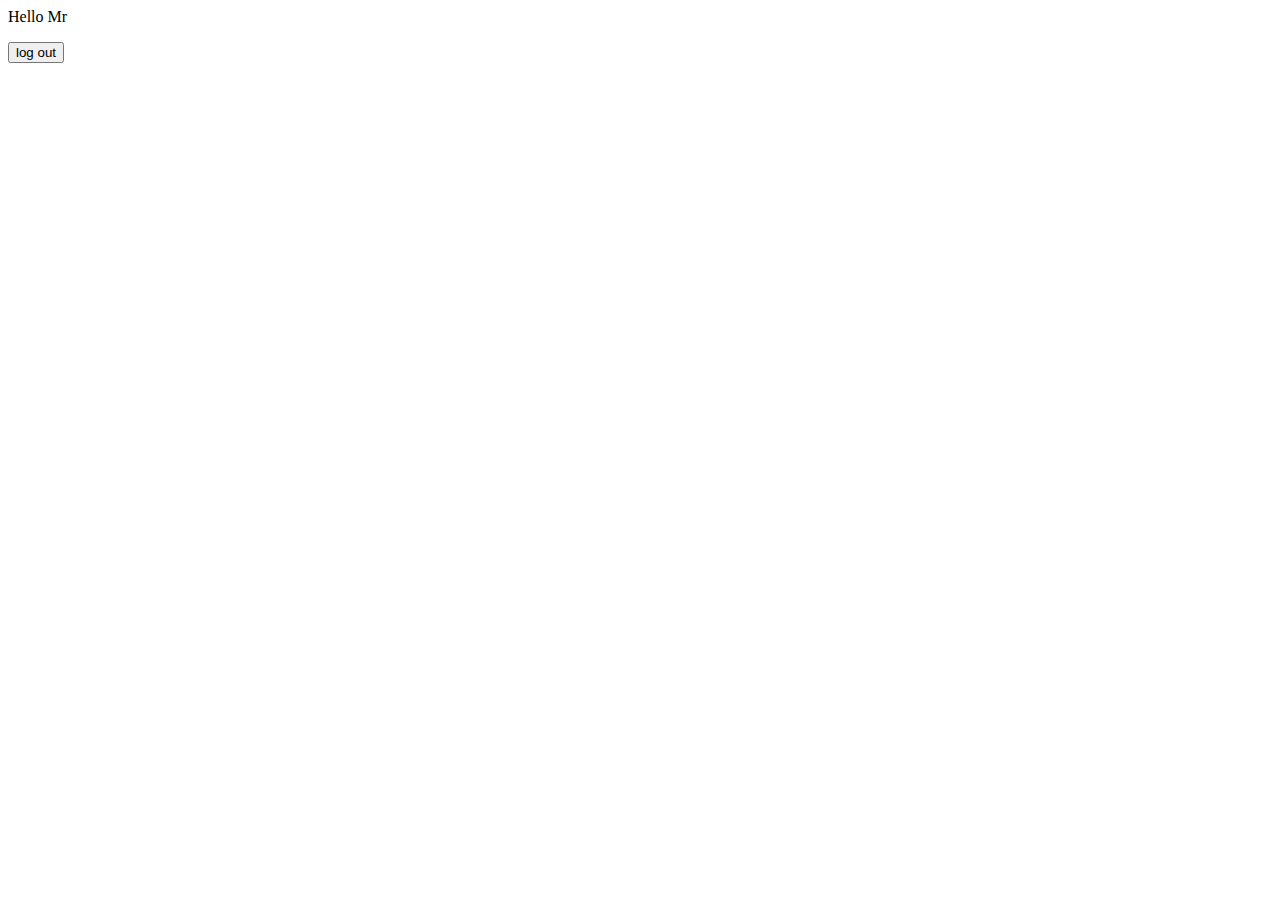
==== pages/home.html @ 2b460e4c "Nadhir New Update v1.0.7" ====
<!DOCTYPE html>
<html lang="en">

<head>
    <meta charset="UTF-8">
    <meta http-equiv="X-UA-Compatible" content="IE=edge">
    <meta name="viewport" content="width=device-width, initial-scale=1.0">
    <title>Document</title>
</head>

<body>
    <div>Hello Mr <p></p>
    </div>
    <script type="module" src="home.js"></script>
    <button>log out</button>
</body>

</html>
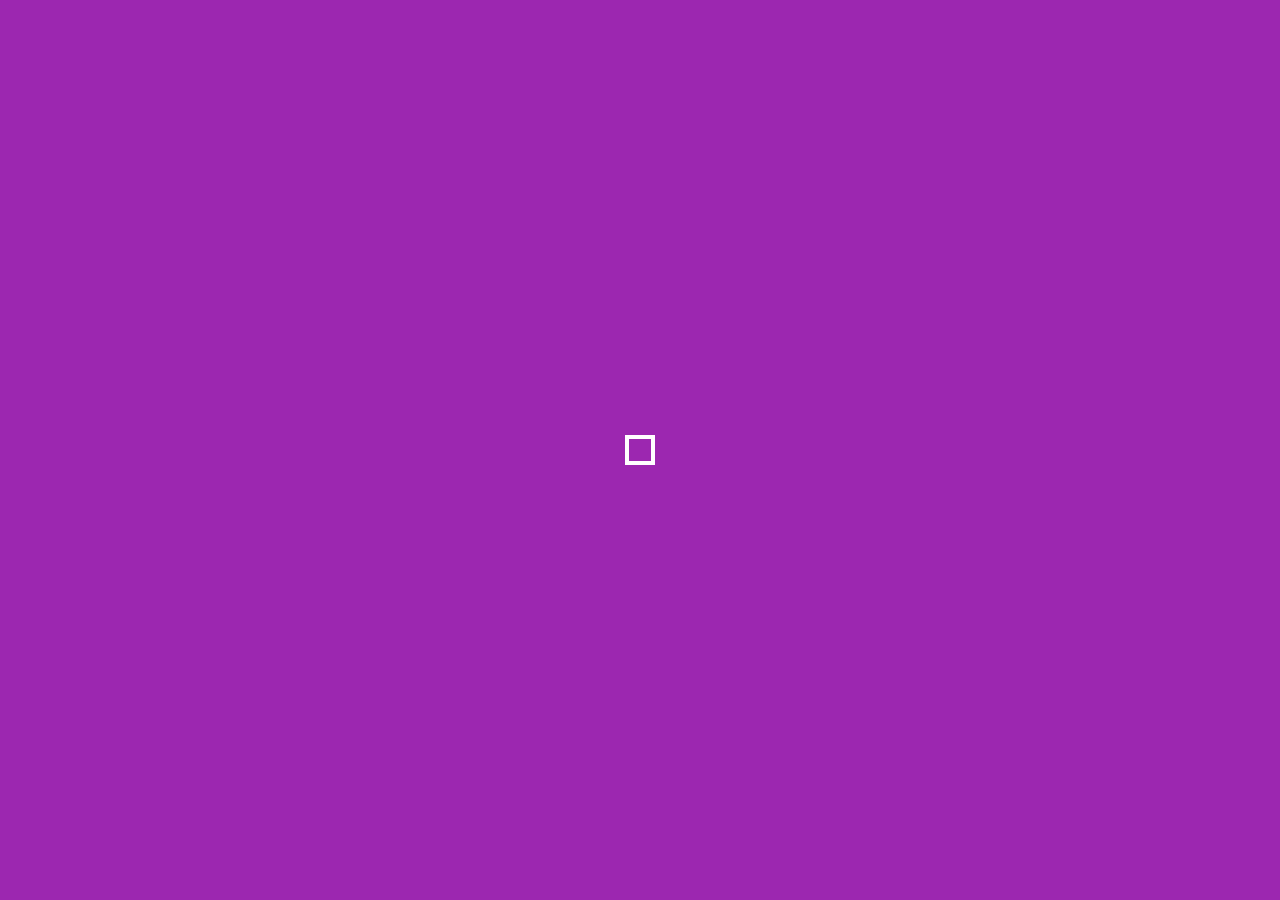
==== commit 6c6a2e0e: "final update" ====
--- a/pages/home.html
+++ b/pages/home.html
@@ -1,18 +1,266 @@
 <!DOCTYPE html>
 <html lang="en">
-
 <head>
     <meta charset="UTF-8">
     <meta http-equiv="X-UA-Compatible" content="IE=edge">
     <meta name="viewport" content="width=device-width, initial-scale=1.0">
-    <title>Document</title>
+    <title>SCC | Home</title>
+    <!-- font style -->
+    <link rel="preconnect" href="https://fonts.googleapis.com">
+    <link rel="preconnect" href="https://fonts.gstatic.com" crossorigin>
+    <link
+        href="https://fonts.googleapis.com/css2?family=Urbanist:ital,wght@0,100;0,200;0,300;0,400;0,500;0,600;0,700;0,800;0,900;1,100;1,200;1,300;1,400;1,500;1,600;1,700;1,800;1,900&display=swap"
+        rel="stylesheet">
+    <!-- icons link -->
+    <link rel="stylesheet" href="https://cdnjs.cloudflare.com/ajax/libs/font-awesome/4.7.0/css/font-awesome.min.css">
+    <!-- title logo icon -->
+    <link rel="shortcut icon" href="../images/logo.png" type="image/x-icon">
+    <!-- style -->
+    <link rel="stylesheet" href="../css/home.css">
+    <link rel="stylesheet" href="../css/loading_style.css">
+    <link rel="stylesheet" href="../css/navBar.css">
+    <link rel="stylesheet" href="../css/footer.css">
 </head>
+<body>
+    <div class="loader-wrapper">
+        <span class="loader"><span class="loader-inner"></span></span>
+    </div>
+    <header>
+        <div class="container">
+            <nav>
+                <div class="logo">
+                    <img src="../images/logo.png" alt="">
+                    <p class="back">Start Coding Club</p>
+                </div>
+                <i class="fa fa-bars" onclick="navbar()" id="menu"></i>
+                <ul>
+                    <li><a href="#" class="active">Home</a></li>
+                    <li><a href="projects.html">Project</a></li>
+                    <li><a href="chat.html">Chats</a></li>
+                    <li><a href="profile.html">Profile</a></li>
+                    <li><a href="members.html">Members</a></li>
+                </ul>
+                <div class="profile">
+                    <div>
+                        <img id="userPhoto" src="" alt="">
+                        <p id="userName"></p>
+                    </div>
+                    <ul>
+                        <li><a href="edit_profile.html">Edit Profile</a></li>
+                        <li><button id="signOut"><i class="fa fa-sign-out"></i> Sign Out</button></li>
+                    </ul>
+                </div>
+            </nav>
+        </div>
+    </header>
+    <section class="home">
+        <div class="container">
+            <div>
+                <h1>Welcome To <br> Start Coding Club</h1>
+                <p id="name"></p>
+            </div>
+            <img src="../images/undraw_programming_2svr.svg" alt="">
+        </div>
+    </section>
+    <section class="events">
+        <div class="container">
+            <div class="event">
+                <img src="../images/Black Scary Halloween Night.png" alt="">
+            </div>
+            <div class="event_par">CLUB <br> EVENTS</div>
+            <div class="event">
+                <img src="../images/Black Scary Halloween Night (1).png" alt="">
+            </div>
+        </div>
+    </section>
+    <div class="container spr"></div>
+    <section class="projects">
+        <div class="container">
+            <div>
+                <h3>Latest Projects</h3>
+                <a href="projects.html">More Projects <i class="fa fa-arrow-right"></i></a>
+            </div>
+        </div>
+    </section>
+    <div class="container spr"></div>
+    <section class="chat">
+        <div class="container">
+            <i class="fa fa-wechat"></i>
+            <p>You can now communicate with Club members easily <br> and at any time</p>
+            <a href="chat.html">Chat Now</a>
+        </div>
+    </section>
+    <section class="members">
+        <a href="members.html">Show More</a>
+        <div class="container">
+            <div class="card">
+                <div class="content">
+                    <div class="imgBx"><img src="" alt=""></div>
+                    <div class="contentBx">
+                        <h3 class="prof"><span></span></h3>
+                    </div>
+                </div>
+                <ul class="sci">
+                    <li style="--i:1">
+                        <a target="_blank" href=""><i class="fa fa-facebook"></i></a>
+                    </li>
+                    <li style="--i:2">
+                        <a target="_blank" href=""><i class="fa fa-instagram"></i></a>
+                    </li>
+                    <li style="--i:3">
+                        <a target="_blank" href=""><i class="fa fa-github"></i></a>
+                    </li>
+                </ul>
+            </div>
+            <div class="card">
+                <div class="content">
+                    <div class="imgBx"><img src="" alt=""></div>
+                    <div class="contentBx">
+                        <h3 class="prof"><span></span></h3>
+                    </div>
+                </div> 
+                <ul class="sci">
+                    <li style="--i:1">
+                        <a target="_blank" href=""><i class="fa fa-facebook"></i></a>
+                    </li>
+                    <li style="--i:2">
+                        <a target="_blank" href=""><i class="fa fa-instagram"></i></a>
+                    </li>
+                    <li style="--i:3">
+                        <a target="_blank" href=""><i class="fa fa-github"></i></a>
+                    </li>
+                </ul>
+            </div>
+            <div class="card">
+                <div class="content">
+                    <div class="imgBx"><img src="" alt=""></div>
+                    <div class="contentBx">
+                        <h3 class="prof"><span></span></h3>
+                    </div>
+                </div>
+                <ul class="sci">
+                    <li style="--i:1">
+                        <a target="_blank" href=""><i class="fa fa-facebook"></i></a>
+                    </li>
+                    <li style="--i:2">
+                        <a target="_blank" href=""><i class="fa fa-instagram"></i></a>
+                    </li>
+                    <li style="--i:3">
+                        <a target="_blank" href=""><i class="fa fa-github"></i></a>
+                    </li>
+                </ul>
+            </div>
+        </div>
+    </section>
+    <section class="slider">
+        <div class="container">
+            <div>
+                <i class="fa fa-angle-left" id="left"></i>
+                <img src="../images/1.jpg" alt="" class="left" id="1">
+                <img src="../images/2.jpg" alt="" class="center" id="2">
+                <img src="../images/3.jpg" alt="" class="right" id="3">
+                <i class="fa fa-angle-right" id="right"></i>
+            </div>
+            <div class="changes">
+                <span id="left"></span>
+                <span id="center"></span>
+                <span id="right"></span>
+            </div>
+        </div>
+    </section>
+    <footer>
+        <div class="container">
+            <img src="../images/logo.png" alt="">
+            <p>Start Coding Club</p>
+            <div class="icon">
+                <a href="https://www.facebook.com/profile.php?id=100068577551540" target="_blank"><i
+                        class="fa fa-facebook-square"></i></a>
+                <a href="https://www.instagram.com/startcodingclub/" target="_blank"><i class="fa fa-instagram"></i></a>
+                <a href="mailto:startcodingclub@outlook.com" target="_blank"><i class="fa fa-envelope"></i></a>
+            </div>
+            <div class="dots" title="Change Website Theme Color">
+                <span></span>
+                <span></span>
+                <span></span>
+                <span></span>
+            </div>
+            <img src="../images/logo.png" alt="">
+            <p>© 2021 Start Coding Club</p>
+        </div>
+    </footer>
+    <script type="text/javascript" src="../JS/vanilla-tilt.js"></script>
+    <script>
+        function navbar()
+        {
+            let menu = document.getElementById( "menu" );
+            if ( menu.classList.contains( "fa-bars" ) )
+            {
+                document.querySelector( ".profile" ).classList.add( "vsb" );
+                document.querySelector( "nav > ul" ).classList.add( "vsb" );
+                menu.classList.replace( "fa-bars", "fa-times" );
+            } else
+            {
+                document.querySelector( ".profile" ).classList.remove( "vsb" );
+                document.querySelector( "nav > ul" ).classList.remove( "vsb" );
+                menu.classList.replace( "fa-times", "fa-bars" );
+            }
+        }
+        VanillaTilt.init( document.querySelector( ".event" ), {
+            max: 25,
+            speed: 400
+        } );
+        //It also supports NodeList
+        VanillaTilt.init( document.querySelectorAll( ".event" ) );
+        VanillaTilt.init( document.querySelector( ".card" ), {
+            max: 15,
+            speed: 200
+        } );
+        //It also supports NodeList
+        VanillaTilt.init( document.querySelectorAll( ".card" ) );
+    </script>
+    <script type="module" src="../JS/home.js"></script>
+    <script>
+        document.querySelectorAll( "section" )[ 0 ].style.display = "none";
+        document.querySelectorAll( "section" )[ 1 ].style.display = "none";
+        document.querySelectorAll( "section" )[ 2 ].style.display = "none";
+        document.querySelectorAll( "section" )[ 3 ].style.display = "none";
+        document.querySelectorAll( "section" )[ 4 ].style.display = "none";
+        document.querySelectorAll( "section" )[ 5 ].style.display = "none";
 
-<body>
-    <div>Hello Mr <p></p>
-    </div>
-    <script type="module" src="home.js"></script>
-    <button>log out</button>
+        window.addEventListener( "load", function ()
+        {
+            setTimeout( () =>
+            {
+                document.querySelector( ".loader-wrapper" ).style.display = "none";
+                console.log( "done1" );
+                document.querySelectorAll( "section" )[ 0 ].style.display = "block";
+                document.querySelectorAll( "section" )[ 1 ].style.display = "block";
+                document.querySelectorAll( "section" )[ 2 ].style.display = "block";
+                document.querySelectorAll( "section" )[ 3 ].style.display = "block";
+                document.querySelectorAll( "section" )[ 4 ].style.display = "block";
+                document.querySelectorAll( "section" )[ 5 ].style.display = "flex";
+            }, 5000 )
+        } );
+        let left = document.getElementById( "left" );
+        left.onclick = () =>
+        {
+            let img1 = document.getElementById( "1" );
+            let img2 = document.getElementById( "2" );
+            let img3 = document.getElementById( "3" );
+            img1.classList.contains( "left" ) ? img1.classList.replace( "left", "right" ) : img1.classList.contains( "center" ) ? img1.classList.replace( "center", "left" ) : img1.classList.replace( "right", "center" );
+            img2.classList.contains( "left" ) ? img2.classList.replace( "left", "right" ) : img2.classList.contains( "center" ) ? img2.classList.replace( "center", "left" ) : img2.classList.replace( "right", "center" );
+            img3.classList.contains( "left" ) ? img3.classList.replace( "left", "right" ) : img3.classList.contains( "center" ) ? img3.classList.replace( "center", "left" ) : img3.classList.replace( "right", "center" );
+        }
+        let right = document.getElementById( "right" );
+        right.onclick = () =>
+        {
+            let img1 = document.getElementById( "1" );
+            let img2 = document.getElementById( "2" );
+            let img3 = document.getElementById( "3" );
+            img1.classList.contains( "right" ) ? img1.classList.replace( "right", "left" ) : img1.classList.contains( "center" ) ? img1.classList.replace( "center", "right" ) : img1.classList.replace( "left", "center" );
+            img2.classList.contains( "right" ) ? img2.classList.replace( "right", "left" ) : img2.classList.contains( "center" ) ? img2.classList.replace( "center", "right" ) : img2.classList.replace( "left", "center" );
+            img3.classList.contains( "right" ) ? img3.classList.replace( "right", "left" ) : img3.classList.contains( "center" ) ? img3.classList.replace( "center", "right" ) : img3.classList.replace( "left", "center" );
+        }
+    </script>
 </body>
-
 </html>--- a/css/home.css
+++ b/css/home.css
@@ -0,0 +1,761 @@
+* {
+  margin: 0;
+  padding: 0;
+  box-sizing: border-box;
+  transition: 300ms;
+  font-family: "Urbanist", sans-serif;
+}
+:root {
+  --prColor: #9c27b0;
+  --btnBg: #9c27b0a8;
+  --brBtn: #9c27b0e0;
+}
+section {
+  transition: 1s;
+}
+::selection {
+  background-color: var(--btnBg);
+  color: #fff;
+}
+.container {
+  padding-left: 15px;
+  padding-right: 15px;
+  margin-left: auto;
+  margin-right: auto;
+}
+/*  home  */
+.home {
+  width: 100%;
+  min-height: calc(100vh - 45px);
+  z-index: -1;
+  background-color: var(--prColor);
+  background-image: url(../images/wave.svg);
+  background-repeat: no-repeat;
+  background-position: bottom;
+}
+.home img {
+  position: absolute;
+  width: 600px;
+  height: 550px;
+  right: 5%;
+  top: 50%;
+  transform: translateY(-50%);
+}
+.home h1 {
+  font-size: 45px;
+  font-weight: 700;
+  color: #fff;
+}
+.home .container div {
+  position: absolute;
+  top: 50%;
+  transform: translateY(-50%);
+}
+.home .container div p {
+  font-size: 20px;
+  font-weight: 500;
+  color: #fff;
+}
+/*  events  */
+.events {
+  width: 100%;
+  height: fit-content;
+}
+.events .container {
+  display: flex;
+  flex-direction: row;
+  justify-content: space-between;
+  flex-wrap: wrap;
+  align-items: center;
+  margin-top: 20px;
+}
+.event {
+  height: 500px;
+  position: relative;
+  overflow: hidden;
+  border-radius: 7px;
+  padding: 7px;
+}
+.event img {
+  width: 350px;
+  height: 100%;
+  border-radius: 10px;
+  box-shadow: 0px 0px 8px 0 #000;
+}
+.event_par {
+  font-size: 80px;
+  font-weight: 900;
+  letter-spacing: -7px;
+  color: var(--btnBg);
+  text-align: center;
+}
+/*   projects   */
+.projects {
+  width: 100%;
+  height: fit-content;
+}
+.projects .container {
+  margin-top: 25px;
+  display: flex;
+  flex-direction: row;
+  flex-wrap: wrap;
+  justify-content: space-between;
+}
+.projects .container > div:first-child {
+  width: 100%;
+  height: 30px;
+  display: flex;
+  flex-direction: row;
+  justify-content: space-between;
+}
+.projects .container > div:first-child h3 {
+  font-size: 22px;
+  letter-spacing: 2px;
+  align-self: center;
+}
+.projects .container > div:first-child a {
+  font-size: 15px;
+  font-weight: 500;
+  text-decoration: none;
+  color: #000;
+  align-self: center;
+}
+.projects .container > div:first-child a:hover {
+  text-decoration: underline;
+  color: var(--prColor);
+}
+.projects .container > div:first-child a:hover i {
+  transform: translateX(7px);
+  font-size: 14px;
+}
+.pro {
+  display: flex;
+  flex-direction: row;
+  justify-content: space-between;
+  padding: 10px;
+  flex-wrap: wrap;
+}
+.project {
+  flex-basis: 31%;
+  height: 300px;
+  background-color: var(--btnBg);
+  background-size: 400% 400%;
+  border-radius: 7px;
+  padding-left: 10px;
+  padding-top: 10px;
+  margin-top: 20px;
+  display: flex;
+  flex-direction: column;
+  position: relative;
+}
+.project > img {
+  width: 90%;
+  height: 230px;
+  border-radius: 7px;
+  cursor: pointer;
+}
+.project > div {
+  width: 100%;
+  height: fit-content;
+  display: flex;
+  flex-wrap: wrap;
+  margin-top: 10px;
+  justify-content: space-between;
+}
+.project > div > div {
+  display: flex;
+  flex-direction: row;
+  width: 70%;
+  white-space: nowrap;
+  overflow: hidden;
+  text-overflow: ellipsis;
+}
+.project > div > div > img {
+  width: 45px;
+  height: 40px;
+}
+.project > div > div > div {
+  width: fit-content;
+  height: fit-content;
+  margin-left: 10px;
+}
+.project > div > div > div > a {
+  margin-bottom: 4px;
+  text-decoration: none;
+  font-size: 15px;
+  font-weight: 900;
+  color: #fff;
+}
+.project > div > div > div > p {
+  font-size: 14px;
+  font-weight: 500;
+  color: #fff;
+}
+.project > div .fa {
+  font-size: 25px;
+  margin-right: 20px;
+  align-self: flex-end;
+  color: #ededed;
+  cursor: pointer;
+  align-self: center;
+  align-content: flex-end;
+}
+.container.spr {
+  height: 3px;
+  background-color: var(--brBtn);
+  margin-top: 50px;
+  margin-bottom: 25px;
+}
+/*   chat   */
+.chat {
+  width: 100%;
+  height: 200px;
+  margin-bottom: 25px;
+}
+.chat .container {
+  height: 100%;
+  display: flex;
+  flex-direction: column;
+  justify-content: center;
+  align-items: center;
+}
+.chat .container .fa {
+  font-size: 40px;
+  color: var(--btnBg);
+  margin-bottom: 15px;
+}
+.chat .container p {
+  font-size: 25px;
+  font-weight: 500;
+  text-align: center;
+  margin-bottom: 15px;
+}
+.chat .container a {
+  width: 150px;
+  height: 45px;
+  background-color: var(--btnBg);
+  text-decoration: none;
+  font-size: 18px;
+  font-weight: 700;
+  color: #fff;
+  display: flex;
+  justify-content: center;
+  align-items: center;
+  border: 1px solid var(--brBtn);
+  border-radius: 4px;
+}
+.chat .container a:hover {
+  background-color: var(--prColor);
+  text-shadow: 0px 0px 2px #fff;
+}
+/*   members  */
+.members {
+  width: 100%;
+  height: fit-content;
+  background-color: var(--btnBg);
+  padding: 30px;
+  position: relative;
+}
+.members > a {
+  color: #fff;
+  font-size: 16px;
+  font-weight: 500;
+  position: absolute;
+  bottom: 15px;
+  left: 50%;
+  transform: translateX(-50%);
+  text-decoration: none;
+}
+.members > a:hover {
+  text-decoration: underline;
+}
+.members .container {
+  position: relative;
+  display: flex;
+  justify-content: center;
+  align-items: center;
+  flex-wrap: wrap;
+}
+.card {
+  position: relative;
+  width: 300px;
+  height: 400px;
+  background-color: rgba(255, 255, 255, 0.1);
+  box-shadow: 5px 15px 35px rgba(0, 0, 0, 0.6);
+  border-radius: 15px;
+  margin: 20px;
+  display: flex;
+  justify-content: center;
+  align-items: center;
+  backdrop-filter: blur(10px);
+}
+.card .content {
+  position: relative;
+  display: flex;
+  justify-content: center;
+  align-items: center;
+  flex-direction: column;
+  opacity: 0.5;
+}
+.card:hover .content {
+  opacity: 1;
+  transform: translateY(-20px);
+}
+.card .content .imgBx {
+  position: relative;
+  width: 150px;
+  height: 150px;
+  border-radius: 50%;
+  overflow: hidden;
+  border: 10px solid rgba(0, 0, 0, 0.25);
+}
+.card .content .imgBx img {
+  position: absolute;
+  top: 0;
+  width: 100%;
+  height: 100%;
+  object-fit: cover;
+}
+.card .content .contentBx h3 {
+  font-size: 18px;
+  font-weight: 500;
+  text-transform: uppercase;
+  letter-spacing: 2px;
+  color: #fff;
+  display: flex;
+  text-align: center;
+  flex-direction: column;
+  margin-top: 20px;
+  cursor: pointer;
+}
+.card .content .contentBx h3 span {
+  font-size: 13px;
+  font-weight: 400;
+  text-transform: initial;
+}
+.card .sci {
+  position: absolute;
+  bottom: 50px;
+  display: flex;
+  list-style: none;
+}
+.card .sci li {
+  margin: 0 10px;
+  transform: translateY(40px);
+  transition: 0.5s;
+  opacity: 0;
+  transition-delay: calc(0.1s * var(--i));
+}
+.card:hover .sci li {
+  transform: translateY(0px);
+  opacity: 1;
+}
+.card .sci li a .fa {
+  font-size: 28px;
+  color: #fff;
+}
+.dots {
+  width: 120px;
+  height: 30px;
+  display: flex;
+  flex-direction: row;
+  justify-content: space-between;
+  align-content: center;
+  margin-top: 20px;
+}
+.dots span {
+  margin-top: 15px;
+  width: 22px;
+  height: 22px;
+  border: 1px solid #fff;
+  border-radius: 50%;
+  cursor: pointer;
+}
+.dots span:nth-child(1) {
+  background-color: #9c27b0;
+}
+.dots span:nth-child(2) {
+  background-color: #1e2ba4;
+}
+.dots span:nth-child(3) {
+  background-color: #e91e63;
+}
+.dots span:nth-child(4) {
+  background-color: #ff5722;
+}
+/*  slider  */
+.slider {
+  width: 100%;
+  height: 500px;
+  display: flex;
+  align-items: center;
+}
+.slider .container div {
+  display: flex;
+  flex-direction: row;
+  align-items: center;
+  transition: 1s;
+}
+.slider .container div img {
+  border-radius: 10px;
+  border: 1px solid #9c14ed;
+  transition: 700ms;
+}
+.left {
+  width: 30%;
+  height: 230px;
+  z-index: -1;
+  transform: translateX(30px);
+  filter: blur(3px);
+  order: 1;
+  transform: scale(0.8);
+}
+.right {
+  width: 30%;
+  height: 230px;
+  z-index: -1;
+  transform: translateX(-30px);
+  filter: blur(3px);
+  order: 3;
+  transform: scale(0.8);
+}
+.center {
+  width: 40%;
+  height: 300px;
+  transform: perspective(1000px) scale(1.2);
+  transform-origin: 51% center;
+  order: 2;
+}
+.slider .container div i {
+  font-size: 30px;
+  cursor: pointer;
+}
+#left {
+  order: -1;
+}
+#right {
+  order: 5;
+}
+/*  responsive  */
+@media screen and (max-width: 600px) {
+  .home img {
+    position: absolute;
+    width: 100%;
+    height: 250px;
+    left: 50%;
+    top: 50%;
+    transform: translateX(-50%);
+  }
+  .home h1 {
+    font-size: 35px;
+  }
+  .events .container {
+    display: flex;
+    justify-content: center;
+    align-items: center;
+  }
+  .home .container div {
+    position: absolute;
+    top: 20%;
+    text-align: center;
+    left: 50%;
+    transform: translateX(-50%);
+    width: 100%;
+  }
+  .event img {
+    width: 250px;
+  }
+  .event {
+    flex-basis: 100%;
+    height: 450px;
+    display: flex;
+    justify-content: center;
+  }
+  .event_par {
+    font-size: 50px;
+    letter-spacing: -7px;
+  }
+  .event a {
+    font-size: 22px;
+  }
+  .project > img {
+    width: 88%;
+    height: 210px;
+  }
+  .pro {
+    justify-content: center;
+  }
+  .project {
+    flex-basis: 100%;
+    height: 280px;
+  }
+  .project > div > div > div > a {
+    font-size: 13px;
+  }
+  .project > div > div > div > p {
+    font-size: 12px;
+  }
+  .project > div > div > div {
+    width: 190px;
+  }
+  .chat .container p {
+    font-size: 13px;
+    font-weight: 700;
+  }
+  .chat .container a {
+    font-size: 15px;
+  }
+  footer .container img:first-of-type {
+    width: 80px;
+    height: 70px;
+  }
+  .project > div > div > div {
+    width: 190px;
+  }
+  .slider .container {
+    padding: 3px;
+  }
+  .center {
+    flex-basis: 100%;
+  }
+  .slider .container div {
+    overflow: hidden;
+    width: 100%;
+    height: fit-content;
+  }
+  .left {
+    width: 100%;
+    height: 300px;
+    transform: translateX(-300px);
+    filter: blur(0px);
+    transform: none;
+    display: none;
+  }
+  .right {
+    width: 100%;
+    height: 300px;
+    transform: translateX(300px);
+    filter: blur(0px);
+    transform: none;
+    display: none;
+  }
+  .center {
+    height: 300px;
+    transform: none;
+    transform-origin: 50% 50%;
+  }
+  .slider .container div i {
+    font-size: 30px;
+    cursor: pointer;
+  }
+  #left {
+    margin-right: 8px;
+  }
+  #right {
+    margin-left: 8px;
+  }
+}
+@media screen and (min-width: 601px) and (max-width: 767px) {
+  .home img {
+    position: absolute;
+    width: 100%;
+    height: 300px;
+    left: 50%;
+    top: 50%;
+    transform: translateX(-50%);
+  }
+  .home h1 {
+    font-size: 40px;
+  }
+  .events .container {
+    display: flex;
+    justify-content: center;
+    align-items: center;
+  }
+  .home .container div {
+    position: absolute;
+    top: 20%;
+    text-align: center;
+    left: 50%;
+    transform: translateX(-50%);
+    width: 100%;
+  }
+  .event img {
+    width: 300px;
+  }
+  .event {
+    flex-basis: 100%;
+    height: 500px;
+    display: flex;
+    justify-content: center;
+  }
+  .event_par {
+    font-size: 60px;
+    letter-spacing: -7px;
+  }
+  .event a {
+    font-size: 25px;
+  }
+  .project {
+    flex-basis: 450px;
+    height: 280px;
+    margin-right: 10px;
+  }
+  .projects .container > div:first-child h3 {
+    font-size: 18px;
+    letter-spacing: 1.3px;
+  }
+  .projects .container {
+    justify-content: center;
+  }
+  .project > div > div a {
+    font-size: 15px;
+  }
+  .project > div > div p {
+    font-size: 13px;
+  }
+  .project > div > div {
+    margin-right: 20px;
+  }
+  .project > div > img {
+    width: 40px;
+    height: 35px;
+  }
+  .project > img {
+    height: 210px;
+  }
+  .center {
+    flex-basis: 100%;
+  }
+  .slider .container div {
+    overflow: hidden;
+    width: 100%;
+    height: fit-content;
+  }
+  .left {
+    width: 100%;
+    height: 300px;
+    transform: translateX(-300px);
+    filter: blur(0px);
+    transform: none;
+    display: none;
+  }
+  .right {
+    width: 100%;
+    height: 300px;
+    transform: translateX(300px);
+    filter: blur(0px);
+    transform: none;
+    display: none;
+  }
+  .center {
+    height: 300px;
+    transform: none;
+    transform-origin: 50% 50%;
+  }
+  .slider .container div i {
+    font-size: 45px;
+    cursor: pointer;
+  }
+  #left {
+    margin-right: 10px;
+  }
+  #right {
+    margin-left: 10px;
+  }
+}
+@media screen and (min-width: 768px) and (max-width: 991px) {
+  .home img {
+    width: 350px;
+  }
+  .home h1 {
+    font-size: 35px;
+  }
+  .event_par {
+    order: 1;
+    width: 100%;
+  }
+  .event {
+    order: 2;
+  }
+  .project {
+    flex-basis: 450px;
+    height: 280px;
+    margin-right: 10px;
+  }
+  .projects .container > div:first-child h3 {
+    font-size: 18px;
+    letter-spacing: 1.3px;
+  }
+  .projects .container {
+    justify-content: center;
+  }
+  .project > div > div a {
+    font-size: 15px;
+  }
+  .project > div > div p {
+    font-size: 13px;
+  }
+  .project > div > div {
+    margin-right: 20px;
+  }
+  .project > div > img {
+    width: 40px;
+    height: 35px;
+  }
+  .project > img {
+    height: 210px;
+  }
+}
+@media screen and (min-width: 992px) and (max-width: 1199px) {
+  .container {
+    width: 970px;
+  }
+  .home img {
+    width: 500px;
+  }
+  .event_par {
+    order: 1;
+    width: 100%;
+  }
+  .event {
+    order: 2;
+  }
+  .project {
+    flex-basis: 450px;
+    height: 280px;
+  }
+  .projects .container > div:first-child h3 {
+    font-size: 20px;
+    letter-spacing: 1.3px;
+  }
+  .projects .container {
+    justify-content: space-evenly;
+  }
+  .project > div > div a {
+    font-size: 17px;
+  }
+  .project > div > div p {
+    font-size: 15px;
+  }
+  .project > div > div {
+    margin-right: 20px;
+  }
+  .project > div > img {
+    width: 40px;
+    height: 35px;
+  }
+  .project > img {
+    height: 210px;
+  }
+}
+@media screen and (min-width: 1200px) {
+  .container {
+    width: 1170px;
+  }
+}
+@media screen and (min-width: 1400px) {
+  .container {
+    width: 1370px;
+  }
+}
--- a/css/loading_style.css
+++ b/css/loading_style.css
@@ -0,0 +1,42 @@
+/* loading  */
+.loader-wrapper {
+    width: 100%;
+    height: 100vh;
+    position: absolute;
+    top: 0;
+    left: 0;
+    background-color: #9c27b0;
+    display: flex;
+    justify-content: center;
+    align-items: center;
+    z-index: 1000;
+  }
+  .loader {
+    display: inline-block;
+    width: 30px;
+    height: 30px;
+    position: relative;
+    border: 4px solid #Fff;
+    animation: loader 2s infinite ease;
+  }
+  .loader-inner {
+    vertical-align: top;
+    display: inline-block;
+    width: 100%;
+    background-color: #fff;
+    animation: loader-inner 2s infinite ease-in;
+  }
+  @keyframes loader {
+    0% { transform: rotate(0deg);}
+    25% { transform: rotate(180deg);}
+    50% { transform: rotate(180deg);}
+    75% { transform: rotate(360deg);}
+    100% { transform: rotate(360deg);}
+  }
+  @keyframes loader-inner {
+    0% { height: 0%;}
+    25% { height: 0%;}
+    50% { height: 100%;}
+    75% { height: 100%;}
+    100% { height: 0%;}
+  }--- a/css/navBar.css
+++ b/css/navBar.css
@@ -0,0 +1,416 @@
+header {
+    width: 100%;
+    height: 45px;
+    background-color: #fff;
+    box-shadow: 0px 0px 5px 0px #000000aa;
+    position: sticky;
+    top: 0;
+    z-index: 10;
+  }
+  nav {
+    display: flex;
+    flex-direction: row;
+    justify-content: space-between;
+  }
+  .logo {
+    display: flex;
+    flex-direction: row;
+    align-items: center;
+    height: 100%;
+  }
+  nav .logo img {
+    width: 48px;
+    height: 43px;
+  }
+  nav .logo p {
+    font-size: 22px;
+    font-weight: 700;
+    margin-left: 7px;
+    color: var(--prColor);
+  }
+  
+  nav > ul {
+    list-style: none;
+    display: flex;
+    flex-direction: row;
+    height: 45px;
+    align-items: center;
+    justify-content: space-between;
+    width: 400px;
+    margin-left: 20px;
+  }
+  nav > ul li a {
+    text-decoration: none;
+    font-size: 17px;
+    font-weight: 700;
+    color: #000;
+  }
+  nav > ul li .active {
+    color: var(--prColor) !important;
+  }
+  nav > ul li a::after {
+    content: "";
+    width: 0%;
+    height: 2px;
+    display: block;
+    box-sizing: border-box;
+    background: var(--prColor);
+    margin: auto;
+    transition: all 0.5s ease 0s;
+    font-size: 20px;
+  }
+  nav > ul li .active::after {
+    width: 100% !important;
+  }
+  nav > ul li a:hover:after {
+    width: 100%;
+  }
+  nav > ul li a:hover {
+    color: var(--prColor);
+  }
+  .profile {
+    width: 200px;
+    height: fit-content;
+    display: flex;
+    flex-direction: column;
+    z-index: 10;
+    margin-top: 3px;
+    align-items: center;
+  }
+  .profile div {
+    width: 100%;
+    height: 38px;
+    display: flex;
+    flex-direction: row;
+    align-items: center;
+    border: 1px solid #e4e4e4;
+    background-color: #ededed;
+    padding-left: 5px;
+    border-radius: 21.5px;
+    cursor: pointer;
+  }
+  .profile img {
+    width: 40px;
+    height: 35px;
+    border-radius: 50%;
+  }
+  .profile p {
+    font-size: 17px;
+    font-weight: 700;
+    margin-left: 10px;
+    color: #000;
+    white-space: nowrap;
+    overflow: hidden;
+    text-overflow: ellipsis;
+  }
+  .profile:hover p {
+    color: var(--prColor);
+  }
+  .profile ul {
+    width: 100%;
+    flex-direction: column;
+    list-style: none;
+    background-color: #ededed;
+    margin: 8px;
+    border-radius: 10px;
+    position: relative;
+    display: none;
+  }
+  .profile ul::before {
+    content: "";
+    width: 1px;
+    height: 1px;
+    position: absolute;
+    left: 50%;
+    top: -7px;
+    border-width: 8px;
+    top: -17px;
+    transform: translateX(-50%);
+    border-style: solid;
+    border-color: transparent transparent #ededed transparent;
+  }
+  .profile ul li {
+    width: 100%;
+    height: 30px;
+    position: relative;
+  }
+  .profile ul li:first-child {
+    border-bottom: 1px solid #e4e4e4;
+  }
+  .profile ul li a {
+    height: 30px;
+    font-size: 18px;
+    font-weight: 700;
+    text-decoration: none;
+    position: absolute;
+    padding-top: 5px;
+    top: 50%;
+    left: 50%;
+    transform: translate(-50%, -50%);
+    color: #000;
+  }
+  .profile ul li button {
+    position: absolute;
+    top: 50%;
+    left: 50%;
+    transform: translate(-50%, -50%);
+    border: none;
+    font-size: 18px;
+    font-weight: 700;
+    color: #000;
+    cursor: pointer;
+  }
+  .profile div:hover + ul,
+  .profile ul:hover,
+  .profile:hover {
+    display: flex;
+  }
+  .profile ul li a:hover,
+  .profile ul li button:hover {
+    text-decoration: underline;
+    color: var(--prColor);
+  }
+  nav > i {
+    display: none !important;
+  }
+/* responsive */
+@media screen and (max-width: 600px) {
+    nav i {
+      display: flex !important;
+      align-items: center;
+    }
+    nav > .fa {
+      font-size: 23px;
+      color: var(--prColor);
+    }
+    nav > ul {
+      display: none;
+      position: absolute;
+      top: 47px;
+      flex-direction: column;
+      height: 200px;
+      align-items: flex-start;
+      margin-left: auto;
+      width: 100%;
+      background: #fff;
+      left: 0px;
+      padding-left: 10px;
+      padding-right: 10px;
+    }
+    nav > ul li {
+      width: 100%;
+      height: 40px;
+      display: flex;
+      align-items: center;
+      border-bottom: 1px solid var(--brBtn);
+    }
+    nav > ul li a {
+      width: fit-content;
+    }
+    nav .logo p {
+      font-size: 13px;
+    }
+    .profile {
+      display: none;
+      position: absolute;
+      top: 244px;
+      background: #fff;
+      width: 100%;
+      left: 0;
+      box-shadow: 0px 1px 3px 0px #000000aa;
+    }
+    .profile img {
+      width: 34px;
+      height: 30px;
+    }
+    .profile div {
+      padding-left: 0;
+      justify-content: center;
+      background-color: #fff;
+      border: none;
+    }
+    .profile ul {
+      width: 97%;
+    }
+    .profile ul li {
+      height: 45px;
+      display: flex;
+      align-items: center;
+      justify-content: center;
+    }
+    .profile ul li a,
+    .profile ul li button {
+      font-size: 13px;
+      width: 100%;
+      text-align: center;
+      width: fit-content;
+      display: contents;
+    }
+    .profile ul li button .fa {
+      font-size: 15px;
+      margin-right: 5px;
+    }
+    nav .logo img {
+      width: 35px;
+      height: 34px;
+    }
+    nav {
+      height: 45px;
+    }
+    nav > ul li a {
+      font-size: 14px;
+    }
+    .profile div p {
+      font-size: 14px;
+    }
+    .vsb {
+      display: flex;
+    }
+    footer .container img:first-of-type {
+      width: 80px;
+      height: 70px;
+    }
+}
+@media screen and (min-width: 601px) and (max-width: 767px) {
+    nav i {
+      display: flex !important;
+      align-items: center;
+    }
+    nav > .fa {
+      font-size: 23px;
+      color: var(--prColor);
+    }
+    nav > ul {
+      display: none;
+      position: absolute;
+      top: 47px;
+      flex-direction: column;
+      height: 200px;
+      align-items: flex-start;
+      margin-left: auto;
+      width: 100%;
+      background: #fff;
+      left: 0px;
+      padding-left: 10px;
+      padding-right: 10px;
+    }
+    nav > ul li {
+      width: 100%;
+      height: 40px;
+      display: flex;
+      align-items: center;
+      border-bottom: 1px solid var(--brBtn);
+    }
+    nav > ul li a {
+      width: fit-content;
+    }
+    nav .logo p {
+      font-size: 17px;
+    }
+    .profile {
+      display: none;
+      position: absolute;
+      top: 244px;
+      background: #fff;
+      width: 100%;
+      left: 0;
+      box-shadow: 0px 1px 3px 0px #000000aa;
+    }
+    .profile img {
+      width: 34px;
+      height: 30px;
+    }
+    .profile div {
+      padding-left: 0;
+      justify-content: center;
+      background-color: #fff;
+      border: none;
+    }
+    .profile ul {
+      width: 97%;
+    }
+    .profile ul li {
+      height: 45px;
+      display: flex;
+      align-items: center;
+      justify-content: center;
+    }
+    .profile ul li a,
+    .profile ul li button {
+      font-size: 13px;
+      width: 100%;
+      text-align: center;
+      width: fit-content;
+      display: contents;
+    }
+    .profile ul li button .fa {
+      font-size: 15px;
+      margin-right: 5px;
+    }
+    nav .logo img {
+      width: 35px;
+      height: 34px;
+    }
+    nav {
+      height: 45px;
+    }
+    nav > ul li a {
+      font-size: 14px;
+    }
+    .profile div p {
+      font-size: 14px;
+    }
+    .vsb {
+      display: flex;
+    }
+}
+@media screen and (min-width: 768px) and (max-width: 991px) {
+    nav .logo p {
+      font-size: 16px;
+    }
+    nav > ul li a {
+      font-size: 13px;
+    }
+    nav > ul {
+      width: 270px;
+    }
+    .profile p {
+      font-size: 13px;
+    }
+    .profile img {
+      width: 37px;
+      height: 33px;
+    }
+    .profile {
+      width: 175px;
+    }
+    .profile ul li a,
+    .profile ul li button {
+      font-size: 13px;
+    }
+}
+@media screen and (min-width: 992px) and (max-width: 1400px) {
+    nav .logo p {
+      font-size: 18px;
+    }
+    nav > ul li a {
+      font-size: 15px;
+    }
+    nav > ul {
+      width: 340px;
+    }
+    .profile p {
+      font-size: 15px;
+    }
+    .profile img {
+      width: 37px;
+      height: 33px;
+    }
+    .profile {
+      width: 175px;
+    }
+    .profile ul li a,
+    .profile ul li button {
+      font-size: 15px;
+    }
+}--- a/css/footer.css
+++ b/css/footer.css
@@ -0,0 +1,40 @@
+  /*   footer   */
+  footer {
+    background-color: #ededed;
+    width: 100%;
+    height: 300px;
+  }
+  footer .container {
+    position: relative;
+    height: 100%;
+    display: flex;
+    flex-direction: column;
+    justify-content: center;
+    align-items: center;
+  }
+  footer .container img:first-of-type {
+    width: 100px;
+    height: 80px;
+  }
+  footer .container p:first-of-type {
+    font-size: 20px;
+    margin-bottom: 10px;
+  }
+  footer .container .icon .fa {
+    font-size: 30px;
+    margin: auto 10px;
+    color: var(--prColor);
+  }
+  footer .container p:last-of-type {
+    position: absolute;
+    bottom: 10px;
+    right: 10px;
+    font-size: 17px;
+  }
+  footer .container img:last-of-type {
+    position: absolute;
+    bottom: 10px;
+    left: 10px;
+    width: 45px;
+    height: 38px;
+  }